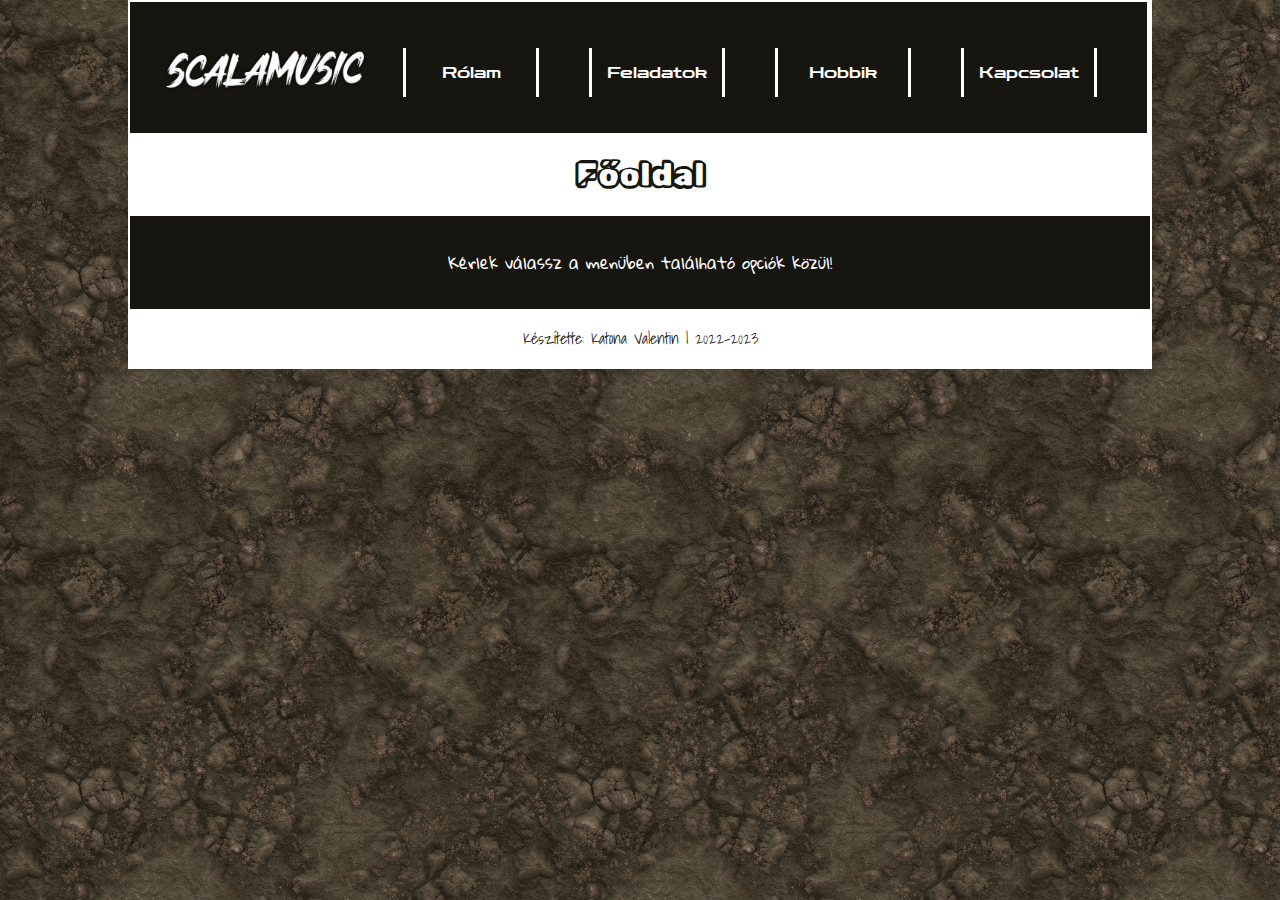
==== index.html @ e9f2b868 "portfolio_kesz" ====
<!DOCTYPE html>
<html lang="en">
<head>
    <meta charset="UTF-8">
    <meta http-equiv="X-UA-Compatible" content="IE=edge">
    <meta name="viewport" content="width=device-width, initial-scale=1.0">
    <link rel="stylesheet" href="style.css">
    <title>Kezdőlap</title>
</head>
<body>
    <main>
        <nav>
            <a href="index.html"><img src="photos/icons/logos/sclm.png" alt="oldallogo"></a>
            <ul>
            <a href="sites.html#magamrol"><li>Rólam</li></a>
            <a href="sites.html#munkaim"><li>Feladatok</li></a>
            <a href="sites.html#hobbik"><li>Hobbik</li></a>
            <a href="sites.html#kapcsolat"><li>Kapcsolat</li></a>
            </ul>   
            </div>
        </nav>
        <article>
            <h1>Főoldal</h1>
            <p id="fooldal">Kérlek válassz a menüben található opciók közül!</p>
        </article>
        <footer><p>
            Készítette: Katona Valentin | 2022-2023
        </p></footer>
    </main>
</body>
</html>
---- style.css ----
@import url('https://fonts.googleapis.com/css2?family=Zen+Dots&display=swap');
@import url('https://fonts.googleapis.com/css2?family=Moon+Dance&display=swap');
@import url('https://fonts.googleapis.com/css2?family=Shadows+Into+Light&display=swap');
@import url('https://fonts.googleapis.com/css2?family=Gloria+Hallelujah&display=swap');
@import url('https://fonts.googleapis.com/css2?family=Rubik+Vinyl&display=swap');
@import url('https://fonts.googleapis.com/css2?family=Josefin+Slab&display=swap');

body{
    margin: 0;
    padding: 0;
    background: url(photos/bck/bckgrnd2.png);
}

*{
    box-sizing: border-box;
}

main{
    display: grid;
    grid-template-columns: 1fr 1fr;
    grid-template-areas: 'n n'
                         'ar ar'
                         'fo fo';
    width: 80%;
    margin: auto;
    border: 2px solid white;
    max-width: 1100px;
}

nav{
    grid-area: n;
    background-color: rgb(23, 21, 15);
    border-right: 3px solid white;
    margin: 0;
    display: grid;
    grid-template-areas: 'logo menus menus menus menus';
    
}

article{
    grid-area: ar;
    color: white;
    width: 100%;
}

article h1{
    background-color: white;
    color: #17150f;
    border-top: 2px solid white;
    border-bottom: 2px solid white;
    padding: 20px;
    margin: 0;
    text-align: center;
    font-family: 'Rubik Vinyl';
    font-size: 25pt;
}

article p{
    background-color: #17150f;
    color: white;
    margin: 0;
    padding: 30px;
    font-family: 'Gloria Hallelujah';
    text-align: justify;
}

article p img{
    float: right;
    max-width: 175px;
    margin-left: 20px;
    border: 2px solid white;
    border-radius: 50%;
}

#fooldal{
    text-align: center;
}

a{
    text-decoration: none;
    color: #aa966b;
}

.munkak{
    background-color: #17150f;
    color: white;
    padding-bottom: 20px;
    display: grid;
    grid-template-columns: 1fr 1fr 1fr;
    padding-left: 10px;
    width: 100%;
    max-width: 1100px;
}

.panel{
    margin-top: 20px;
    width: 340px;
    border: 3px solid white;
}

.panel img{
    max-width: 100px;

}

#elerhetoseg p{
    text-align: center;
}

.kephatter{
    border: 3px solid white;
    width: 150px;
    padding: 25px 25px 20px 22px;
    margin: auto;
    margin-top: 20px;
    border-radius: 50%;
}

.gomb{
    padding: 0px 20px 0px 20px;
    margin: auto;
    margin-bottom: 20px;
    text-align: center;
    border: 3px solid white;
    background-color: white;
    border-radius: 100%;
    padding: 10px;
    width: 130px;
}

article h3{
    background-color: white;
    color: #17150f;
    padding: 10px;
    margin: 0;
    text-align: center;
    font-family: 'Rubik Vinyl';
}

.video{
    margin: auto;
    text-align: center;
    background-color: #17150f;
    padding: 0px 20px 20px 20px;
}

.video iframe{
    width: 560px;
    height: 315px;
}

article h2{
    color:#2a210f;
    background-color:#aa966b;
    margin: 0px;
    border-top: 2px solid #17150f;
    border-bottom: 2px solid white;
    padding: 10px;
    text-align: center;
    font-family: 'Josefin Slab';
}

.elerhetosegpanel{
    background-color: #17150f;
    padding: 10px;
}

.elerhetosegpanel img{
    width: 150px;
    margin: 30px;
}

nav ul{
    display: grid;
    grid-template-columns: 1fr 1fr 1fr 1fr;

}

nav img{
    width: 90%;
    margin-left: 30px;
    margin-top: 45px;
    grid-area: logo;
}

nav ul li{
    grid-area: menus;
    list-style-type: none;
    margin: 30px 50px 20px 0px;
    border-left: 3px solid white;
    border-right: 3px solid white;
    padding: 15px;
    max-width: 400px;
    text-align: center;
    transition: 1s;
    color: white;
    font-family: 'Zen Dots';
}

nav ul li:hover{
    border-left: 3px solid #756749;
    border-right: 3px solid #756749; 
    transition: 1s;
    color: #aa966b;
}

footer{
    grid-area: fo;
    color: #17150f;
    background-color: white;
    text-align: center;
    font-family: 'Shadows Into Light';
}

body::-webkit-scrollbar-track
{
	border-radius: 5px;
    max-height: 10%;
}

body::-webkit-scrollbar
{
	width: 7px;
    background: #17150f;
}

body::-webkit-scrollbar-thumb
{
	border-radius: 5px;
	background-color: white;

}

@media screen and (max-width: 1000px) {
    nav{
        grid-area: n;
        background-color: rgb(23, 21, 15);
        border-right: 3px solid white;
        margin: 0;
        display: grid;
        grid-template-areas: 'logo'
                             'menus';
        
    }
    
    nav img{
        width: 40%;
        margin-left: 240px;
        margin-top: 50px;
        grid-area: logo;
    }
}

@media screen and (max-width: 900px) {
    nav{
        grid-area: n;
        background-color: rgb(23, 21, 15);
        border-right: 3px solid white;
        margin: 0;
        display: grid;
        grid-template-areas: 'logo'
                             'menus';
        
    }
    
    nav img{
        width: 40%;
        margin-left: 220px;
        margin-top: 50px;
        grid-area: logo;
    }

    nav ul{
        grid-template-columns: 1fr 1fr;
    }

    .munkak{
        grid-template-columns: 1fr;
        margin: auto;
    }

    .panel{
        margin: auto;
        margin-top: 20px;
        width: 350px;
        border: 3px solid white;
    }
}

@media screen and (max-width: 600px){
    nav img{
        width: 40%;
        margin-left: 150px;
        margin-top: 50px;
        grid-area: logo;
    }

    .panel{
        margin: auto;
        margin-top: 20px;
        width: 250px;
        border: 3px solid white;
    }
}

@media screen and (max-width: 400px){
    nav img{
        width: 60%;
        margin-left: 70px;
        margin-top: 50px;
        grid-area: logo;
    }

    nav ul{
        grid-template-columns: 1fr;
    }
}

.clear{
    clear: both;
}
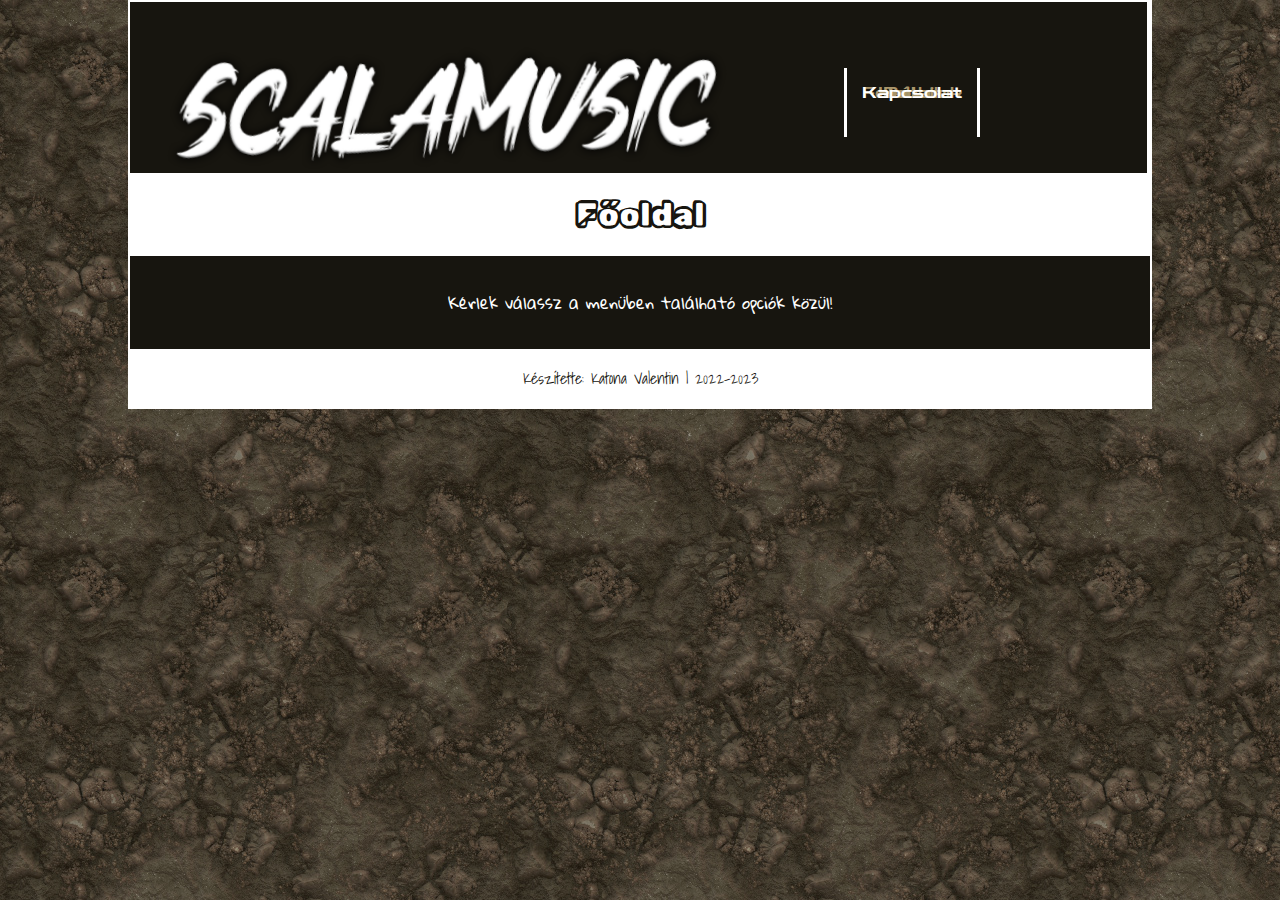
==== commit b404b7b1: "error_javitas1" ====
--- a/index.html
+++ b/index.html
@@ -12,12 +12,11 @@
         <nav>
             <a href="index.html"><img src="photos/icons/logos/sclm.png" alt="oldallogo"></a>
             <ul>
-            <a href="sites.html#magamrol"><li>Rólam</li></a>
-            <a href="sites.html#munkaim"><li>Feladatok</li></a>
-            <a href="sites.html#hobbik"><li>Hobbik</li></a>
-            <a href="sites.html#kapcsolat"><li>Kapcsolat</li></a>
+            <li><a href="sites.html#magamrol">Rólam</a></li>
+            <li><a href="sites.html#munkaim">Feladatok</a></li>
+            <li><a href="sites.html#hobbik">Hobbik</a></li>
+            <li><a href="sites.html#kapcsolat"></a>Kapcsolat</a></li>
             </ul>   
-            </div>
         </nav>
         <article>
             <h1>Főoldal</h1>
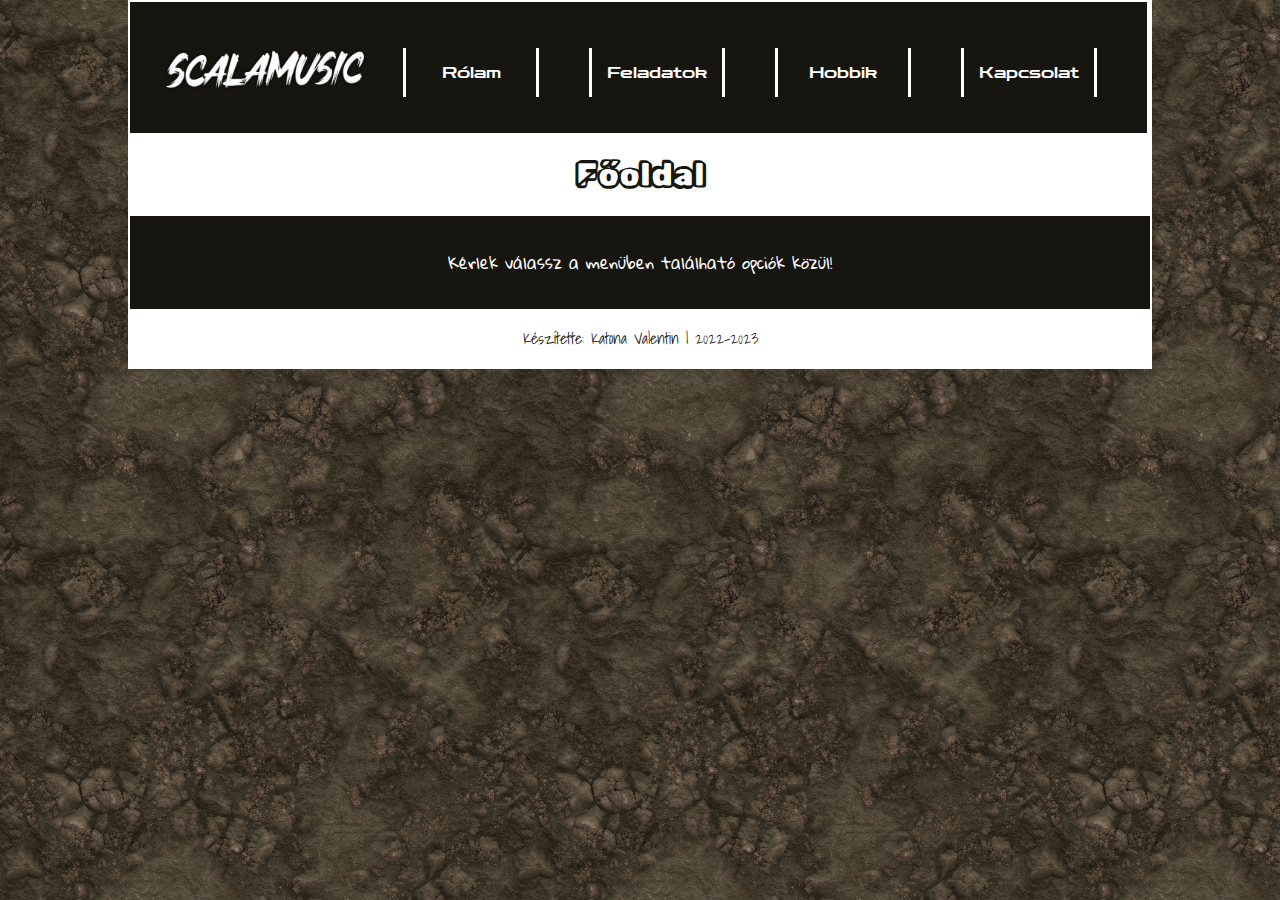
==== commit a05b4b2f: "error_javitas3" ====
--- a/index.html
+++ b/index.html
@@ -12,10 +12,10 @@
         <nav>
             <a href="index.html"><img src="photos/icons/logos/sclm.png" alt="oldallogo"></a>
             <ul>
-            <li><a href="sites.html#magamrol">Rólam</a></li>
-            <li><a href="sites.html#munkaim">Feladatok</a></li>
-            <li><a href="sites.html#hobbik">Hobbik</a></li>
-            <li><a href="sites.html#kapcsolat"></a>Kapcsolat</a></li>
+            <a href="sites.html#magamrol"><li>Rólam</li></a>
+            <a href="sites.html#munkaim"><li>Feladatok</li></a>
+            <a href="sites.html#hobbik"><li>Hobbik</li></a>
+            <a href="sites.html#kapcsolat"><li>Kapcsolat</li></a>
             </ul>   
         </nav>
         <article>
